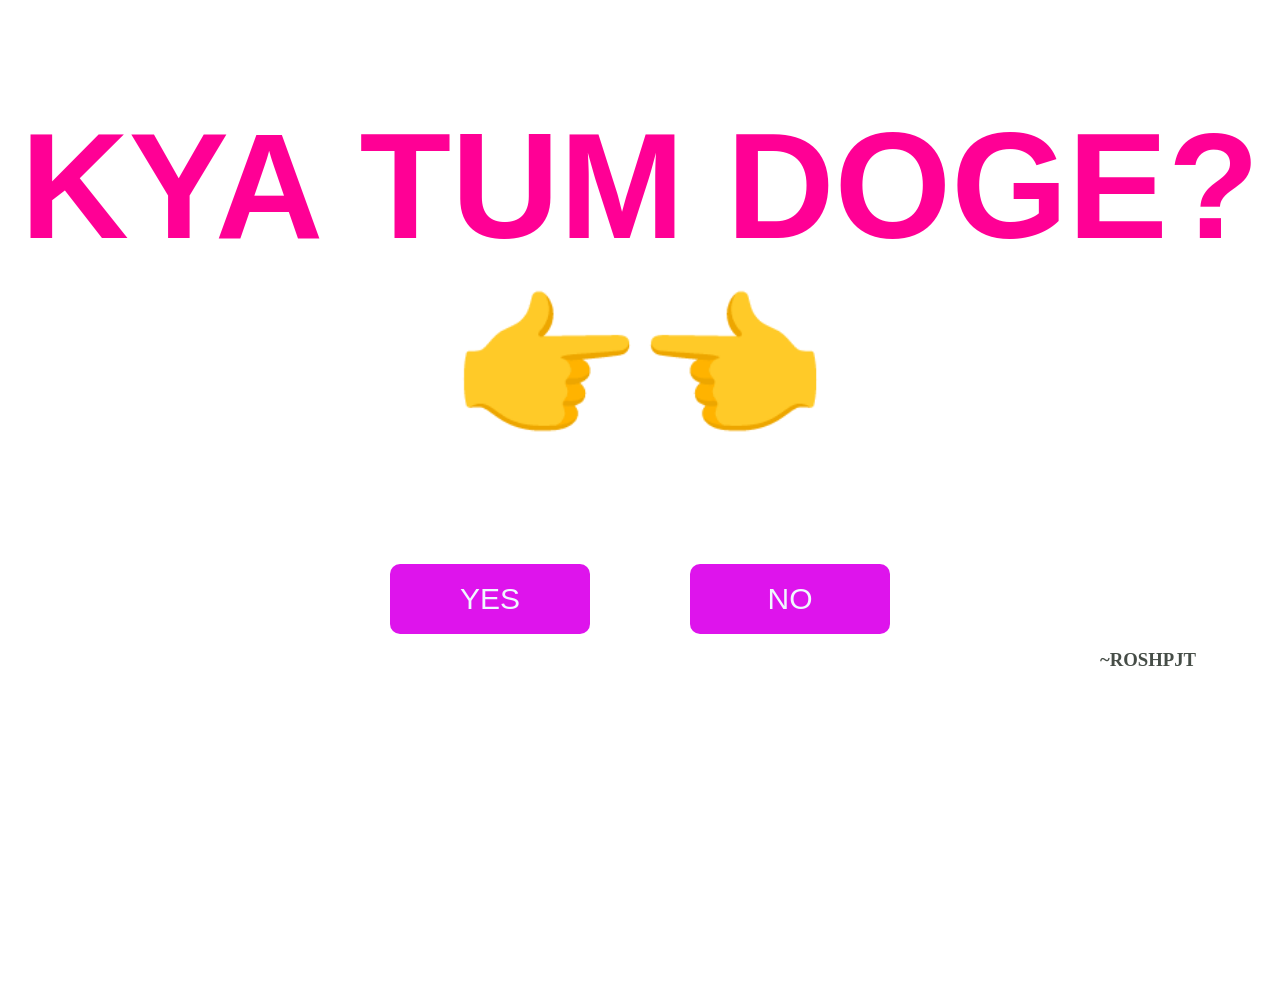
==== index.html @ 3e5ac37b "initial commit" ====
<!DOCTYPE html>
<html lang="en">
<head>
    <meta charset="UTF-8">
    <meta name="viewport" content="width=device-width, initial-scale=1.0">
    <title>Document</title>
    <link rel="stylesheet" href="style.css">
</head>
<body>
    <h1>KYA TUM DOGE?👉👈</h1>  

<div class="buttons">
    <a href="yes.html"><button id="yes">YES</button></a>
    <button id="move">NO</button>
</div>
      <H3 id="rosh">~ROSHPJT</H3>

    <script src="script.js"></script>
</body>
</html>
---- style.css ----
*{
    margin:0;
    padding: 0;
    box-sizing: border-box;
}
html,body{
    height: 100%;
    width: 100%;
}
body{
    background-image: url(https://th.bing.com/th/id/OIP.OTiLlDNUz84qkfgTQhd7fwHaJ4?w=132&h=180&c=7&r=0&o=7&dpr=1.5&pid=1.7&rm=3);
}
@font-face {
    font-family: "MyFont";
    src: url("font/Hellokitty.otf") format("truetype");
}
h1{
    font-family: "MyFont", sans-serif;
    color: rgb(255, 0, 149);
    font-size: 150px;
    text-align: center;
    margin-top: 100px;
}
button{
    height: 70px;
    width: 200px;
    font-size: 30px;
    color: aliceblue;
    background-color: rgb(222, 20, 236);
    border-radius: 10px;
    border: none;
}
.buttons {
    display: flex;
    gap: 100px;
    align-items: center;
    justify-content: center;
    margin-top: 100px;
    height: 100px;
}

#move {
    position: relative;
}
#rosh{
    color: rgb(70, 77, 71);
    margin-left: 1100px;
}
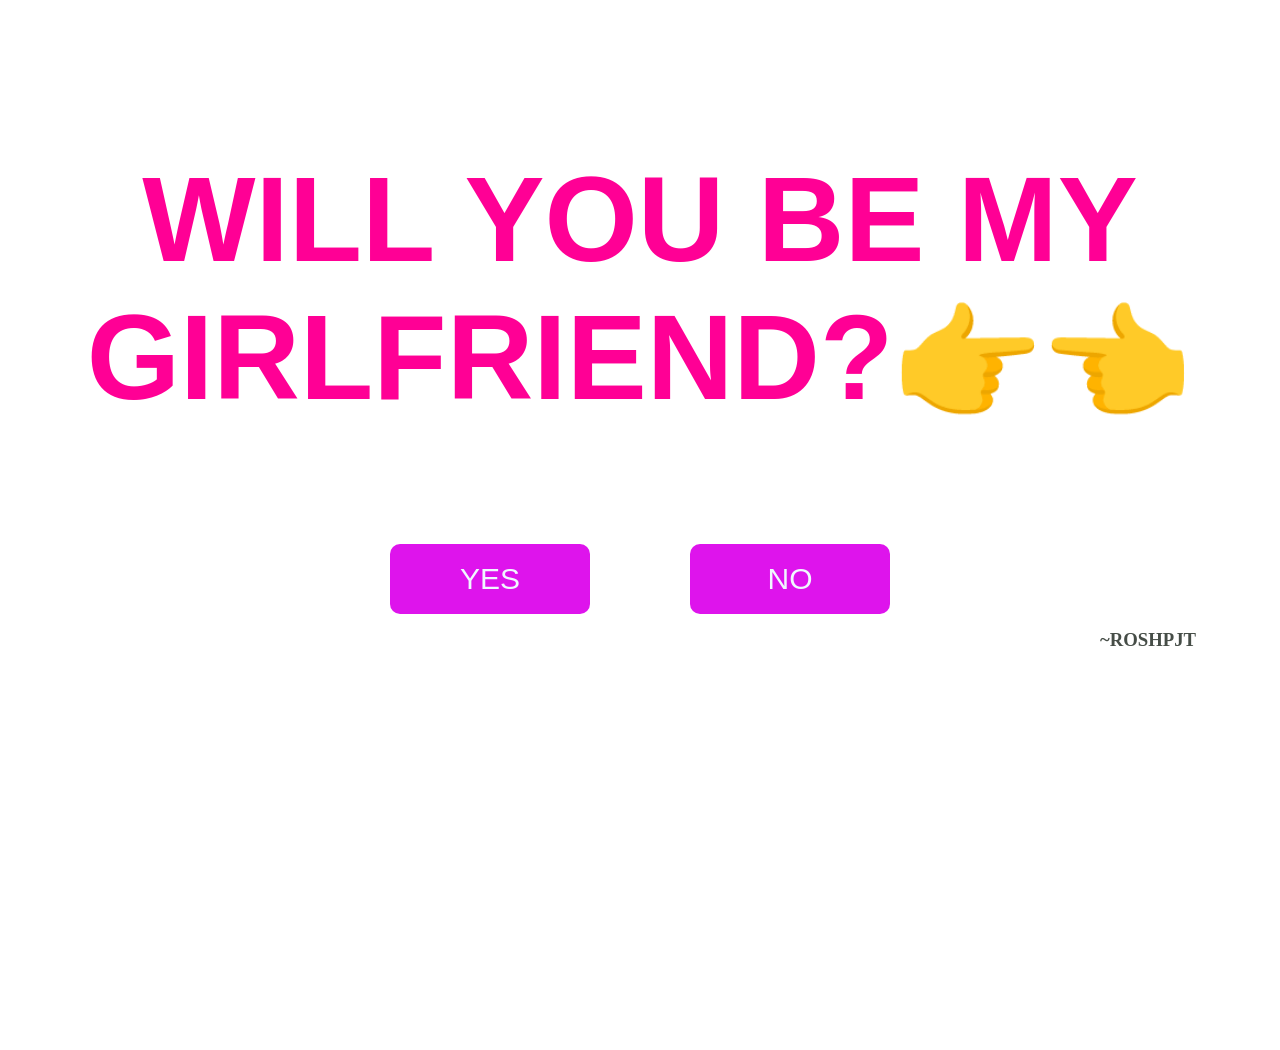
==== commit e0b1895b: "will you be my gf" ====
--- a/index.html
+++ b/index.html
@@ -7,7 +7,7 @@
     <link rel="stylesheet" href="style.css">
 </head>
 <body>
-    <h1>KYA TUM DOGE?👉👈</h1>  
+    <h1>WILL YOU BE MY GIRLFRIEND?👉👈</h1>  
 
 <div class="buttons">
     <a href="yes.html"><button id="yes">YES</button></a>
--- a/style.css
+++ b/style.css
@@ -17,9 +17,9 @@
 h1{
     font-family: "MyFont", sans-serif;
     color: rgb(255, 0, 149);
-    font-size: 150px;
+    font-size: 120px;
     text-align: center;
-    margin-top: 100px;
+    margin-top: 150px;
 }
 button{
     height: 70px;
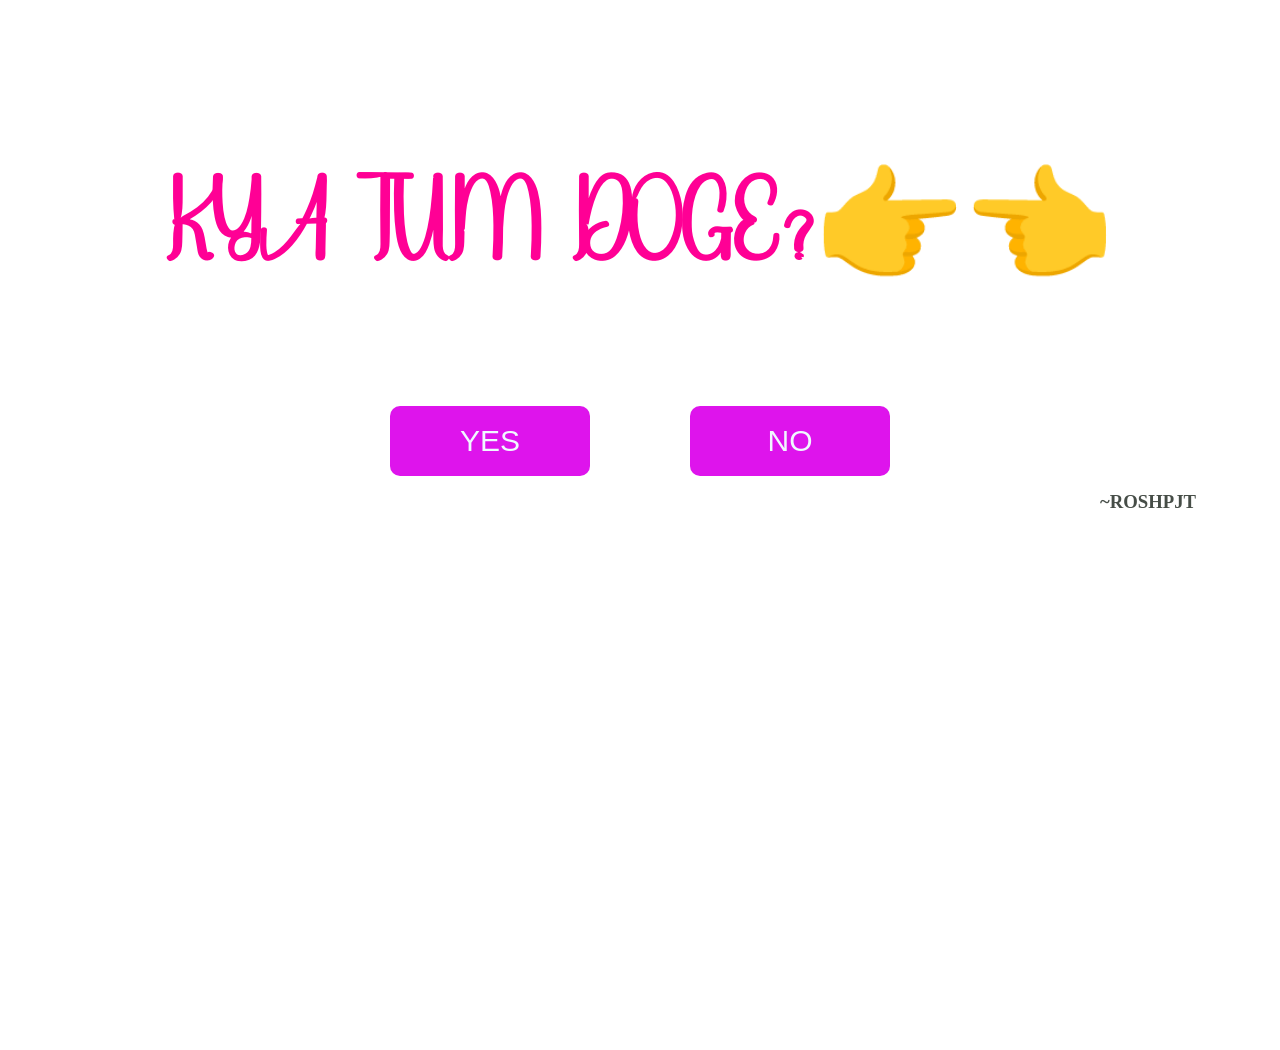
==== commit a87fce6a: "gf alag se" ====
--- a/index.html
+++ b/index.html
@@ -7,7 +7,7 @@
     <link rel="stylesheet" href="style.css">
 </head>
 <body>
-    <h1>WILL YOU BE MY GIRLFRIEND?👉👈</h1>  
+    <h1>KYA TUM DOGE?👉👈</h1>  
 
 <div class="buttons">
     <a href="yes.html"><button id="yes">YES</button></a>
--- a/style.css
+++ b/style.css
@@ -12,7 +12,9 @@
 }
 @font-face {
     font-family: "MyFont";
-    src: url("font/Hellokitty.otf") format("truetype");
+    src: url("./font/HelloKitty.otf") format("opentype");
+    font-weight: normal;
+    font-style: normal;
 }
 h1{
     font-family: "MyFont", sans-serif;
